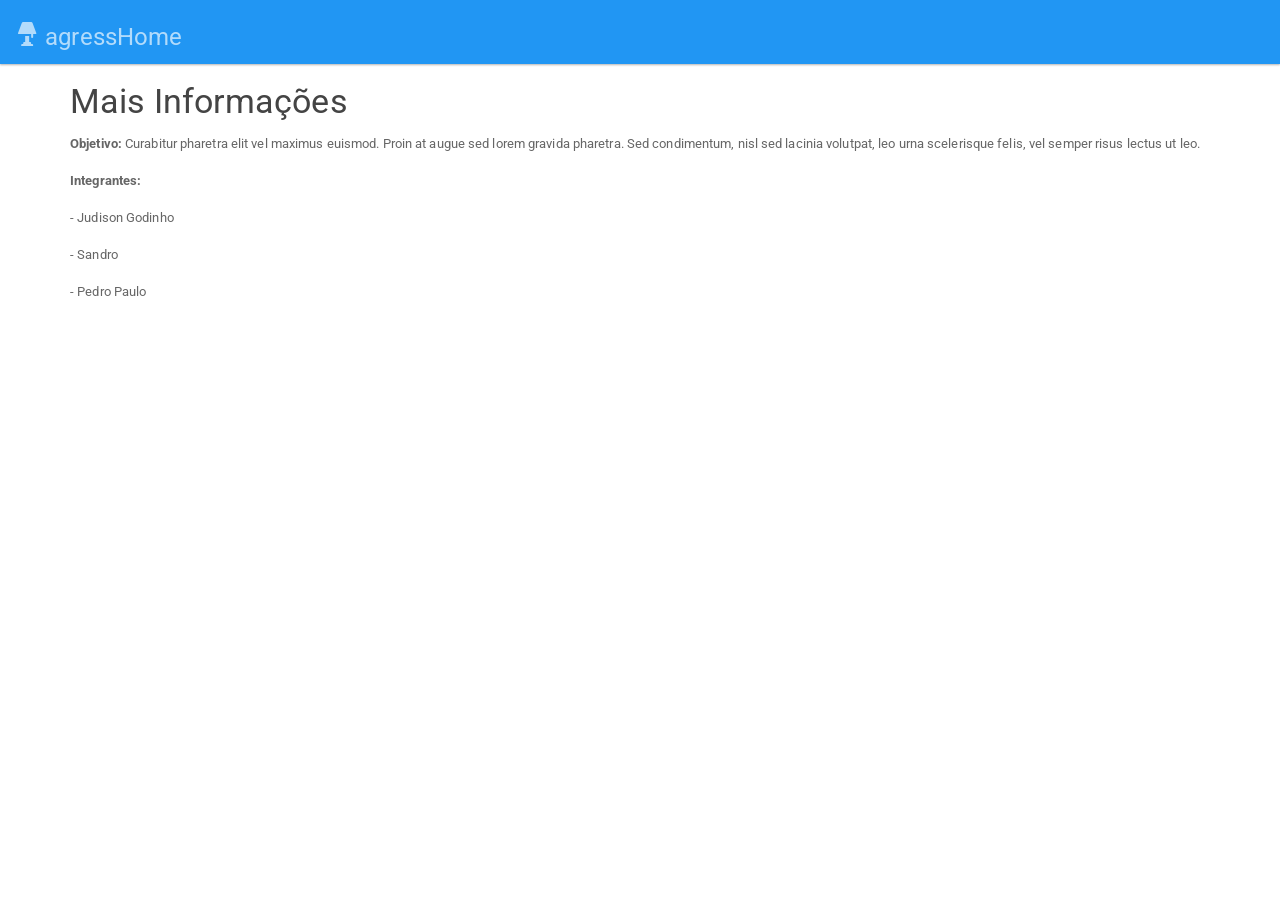
==== templates/info.html @ 469150bb "Arquivis python que estavam faltando" ====
<!DOCTYPE html>
<html>
<!--
  * Please see the included README.md file for license terms and conditions.
  -->
<head>
    <title>agressHome</title>
    <meta http-equiv="Content-type" content="text/html; charset=utf-8">

    <!-- see http://webdesign.tutsplus.com/tutorials/htmlcss-tutorials/quick-tip-dont-forget-the-viewport-meta-tag -->
    <meta name="viewport" content="width=device-width, initial-scale=1, user-scalable=no">
    <style>
        /* following two viewport lines are equivalent to the meta viewport statement above, needed for Windows */
        /* see http://www.quirksmode.org/blog/archives/2014/05/html5_dev_conf.html and http://dev.w3.org/csswg/css-device-adapt/ */
        @-ms-viewport { width: 100vw ; zoom: 100% ; }  @viewport { width: 100vw ; zoom: 100% ; }
        @-ms-viewport { user-zoom: fixed ; }           @viewport { user-zoom: fixed ; }
    </style>
    <link rel="stylesheet" href="../static/css/bootstrap.min.css" />
    <link rel="stylesheet" href="../static/css/app.css" />
    <script src="../static/lib/jquery.min.js"></script>
    <script src="cordova.js" id="xdkJScordova_"></script>          <!-- phantom library, needed for Cordova api calls, added during build -->
    <script src="../static/js/app.js"></script>           <!-- recommended location of your JavaScript code relative to other JS files -->
    <script src="../static/xdk/init-dev.js"></script>    <!-- normalizes device and document ready events, see README for details -->
    <script src="../static/js/bootstrap.min.js"></script>
    <script src="../static/js/nav_get_comodos_script.js"></script>
    
</head>

<body>

        <!-- Menu  -->
    <nav class="navbar navbar-inverse" id="menu">
        <div class="container-fluid">
            
            <div class="navbar-header">
                
                <button type="button" class="navbar-toggle collapsed" data-toggle="collapse" data-target="#bs-example-navbar-collapse-2" aria-expanded="false">
                    <span class="sr-only">Toggle navigation</span>
                    <span class="icon-bar"></span>
                    <span class="icon-bar"></span>
                    <span class="icon-bar"></span>
                </button>
                
                <a class="navbar-brand" href="index.html"><i class="glyphicon glyphicon-lamp"></i> agressHome</a>
            </div>

            <div class="navbar-collapse collapse" id="bs-example-navbar-collapse-2" aria-expanded="false">
            
                <ul class="nav navbar-nav">
              
<!--
                    <li>
                        <a href="comodos.html?id=1">Sala</a>
                    </li>
                    <li>
                        <a href="#">Cozinha</a>
                    </li>
                    <li>
                        <a href="#">Quarto</a>
                    </li>
        
-->
                </ul>
          
            </div>
            
        </div>
        
    </nav>
    
    <div class="container" id="conteudo">
        
        <div class="row">
            
            
            <div class="col-xs-12">
                
               
                <h3>Mais Informações</h3>
                <p><strong>Objetivo: </strong> Curabitur pharetra elit vel maximus euismod. Proin at augue sed lorem gravida pharetra. Sed condimentum, nisl sed lacinia volutpat, leo urna scelerisque felis, vel semper risus lectus ut leo.</p>
                <p><strong>Integrantes: </strong></p>
                <p>- Judison Godinho</p>
                <p>- Sandro</p>
                <p>- Pedro Paulo</p>
                   
            </div>
            
        </div>
        
    </div>

</body>
</html>
---- static/css/app.css ----
#menu {
    
    position: fixed;
    
    z-index: 100;
    
    display: block;
    
    border-radius: 0;
    
    width: 100%;
    
    top: 0;
}

#conteudo {
    
    margin-top: 60px;
    margin-bottom: 60px;
    
}

.btn-on h1{
    
    color: forestgreen !important;
    
}
.btn-off h1{
    
    color: red !important;
    
}
.btn-equipamento {
    
    margin-bottom: 20px;
    
}

footer{
    position: fixed;
    bottom: 0;
    background: #f5f5f5;
    width: 100%;
}
footer ul {
    
    margin: 0px !important;
    padding: 0px !important;
    list-style: none;
    border-top: 1px solid #eee;
    
}
footer ul li{
    border-left: 1px solid #eee;
    text-align: center;
    overflow: hidden;
    padding-bottom: 15px;
    padding-top: 15px;
    
}
footer ul li:first-child{
    border: none;
}
footer ul li a {
    padding-bottom: 15px !important;
    padding-top: 15px !important;
    text-decoration: none !important;
    text-transform: uppercase;
}
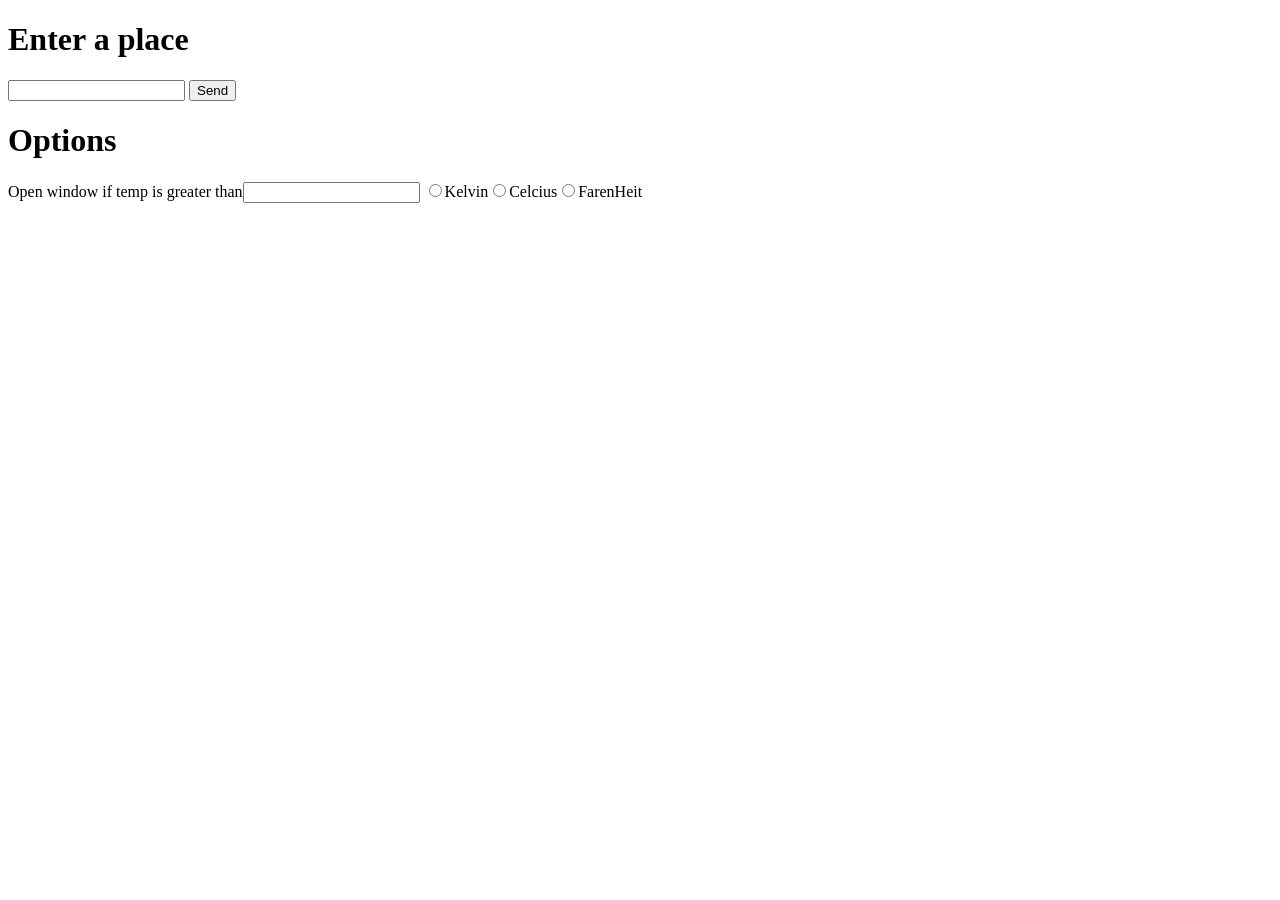
==== commit 0bfbdd77: "Classe Banco de dados" ====
--- a/templates/info.html
+++ b/templates/info.html
@@ -1,93 +1,12 @@
 <!DOCTYPE html>
-<html>
-<!--
-  * Please see the included README.md file for license terms and conditions.
-  -->
-<head>
-    <title>agressHome</title>
-    <meta http-equiv="Content-type" content="text/html; charset=utf-8">
-
-    <!-- see http://webdesign.tutsplus.com/tutorials/htmlcss-tutorials/quick-tip-dont-forget-the-viewport-meta-tag -->
-    <meta name="viewport" content="width=device-width, initial-scale=1, user-scalable=no">
-    <style>
-        /* following two viewport lines are equivalent to the meta viewport statement above, needed for Windows */
-        /* see http://www.quirksmode.org/blog/archives/2014/05/html5_dev_conf.html and http://dev.w3.org/csswg/css-device-adapt/ */
-        @-ms-viewport { width: 100vw ; zoom: 100% ; }  @viewport { width: 100vw ; zoom: 100% ; }
-        @-ms-viewport { user-zoom: fixed ; }           @viewport { user-zoom: fixed ; }
-    </style>
-    <link rel="stylesheet" href="../static/css/bootstrap.min.css" />
-    <link rel="stylesheet" href="../static/css/app.css" />
-    <script src="../static/lib/jquery.min.js"></script>
-    <script src="cordova.js" id="xdkJScordova_"></script>          <!-- phantom library, needed for Cordova api calls, added during build -->
-    <script src="../static/js/app.js"></script>           <!-- recommended location of your JavaScript code relative to other JS files -->
-    <script src="../static/xdk/init-dev.js"></script>    <!-- normalizes device and document ready events, see README for details -->
-    <script src="../static/js/bootstrap.min.js"></script>
-    <script src="../static/js/nav_get_comodos_script.js"></script>
-    
-</head>
-
+<html lang="pt-br">
 <body>
-
-        <!-- Menu  -->
-    <nav class="navbar navbar-inverse" id="menu">
-        <div class="container-fluid">
-            
-            <div class="navbar-header">
-                
-                <button type="button" class="navbar-toggle collapsed" data-toggle="collapse" data-target="#bs-example-navbar-collapse-2" aria-expanded="false">
-                    <span class="sr-only">Toggle navigation</span>
-                    <span class="icon-bar"></span>
-                    <span class="icon-bar"></span>
-                    <span class="icon-bar"></span>
-                </button>
-                
-                <a class="navbar-brand" href="index.html"><i class="glyphicon glyphicon-lamp"></i> agressHome</a>
-            </div>
-
-            <div class="navbar-collapse collapse" id="bs-example-navbar-collapse-2" aria-expanded="false">
-            
-                <ul class="nav navbar-nav">
-              
-<!--
-                    <li>
-                        <a href="comodos.html?id=1">Sala</a>
-                    </li>
-                    <li>
-                        <a href="#">Cozinha</a>
-                    </li>
-                    <li>
-                        <a href="#">Quarto</a>
-                    </li>
-        
--->
-                </ul>
-          
-            </div>
-            
-        </div>
-        
-    </nav>
-    
-    <div class="container" id="conteudo">
-        
-        <div class="row">
-            
-            
-            <div class="col-xs-12">
-                
-               
-                <h3>Mais Informações</h3>
-                <p><strong>Objetivo: </strong> Curabitur pharetra elit vel maximus euismod. Proin at augue sed lorem gravida pharetra. Sed condimentum, nisl sed lacinia volutpat, leo urna scelerisque felis, vel semper risus lectus ut leo.</p>
-                <p><strong>Integrantes: </strong></p>
-                <p>- Judison Godinho</p>
-                <p>- Sandro</p>
-                <p>- Pedro Paulo</p>
-                   
-            </div>
-            
-        </div>
-        
-    </div>
-
+    <h1>Enter a place</h1>
+    <form action="/comodos" method="POST">
+        <input type="text" name="acao">
+        <input type="submit" name="my-form" value="Send">
+    <h1>Options</h1>
+    <p>Open window if temp is greater than<input type="textbox" name="open"></input> <input type="radio" name="scale" value="kelvin">Kelvin</input><input type="radio" name="scale" value="celcius">Celcius</input><input type="radio" name="scale" value="fah">FarenHeit</input></p>
+    </form>
 </body>
-</html>
+</html>
